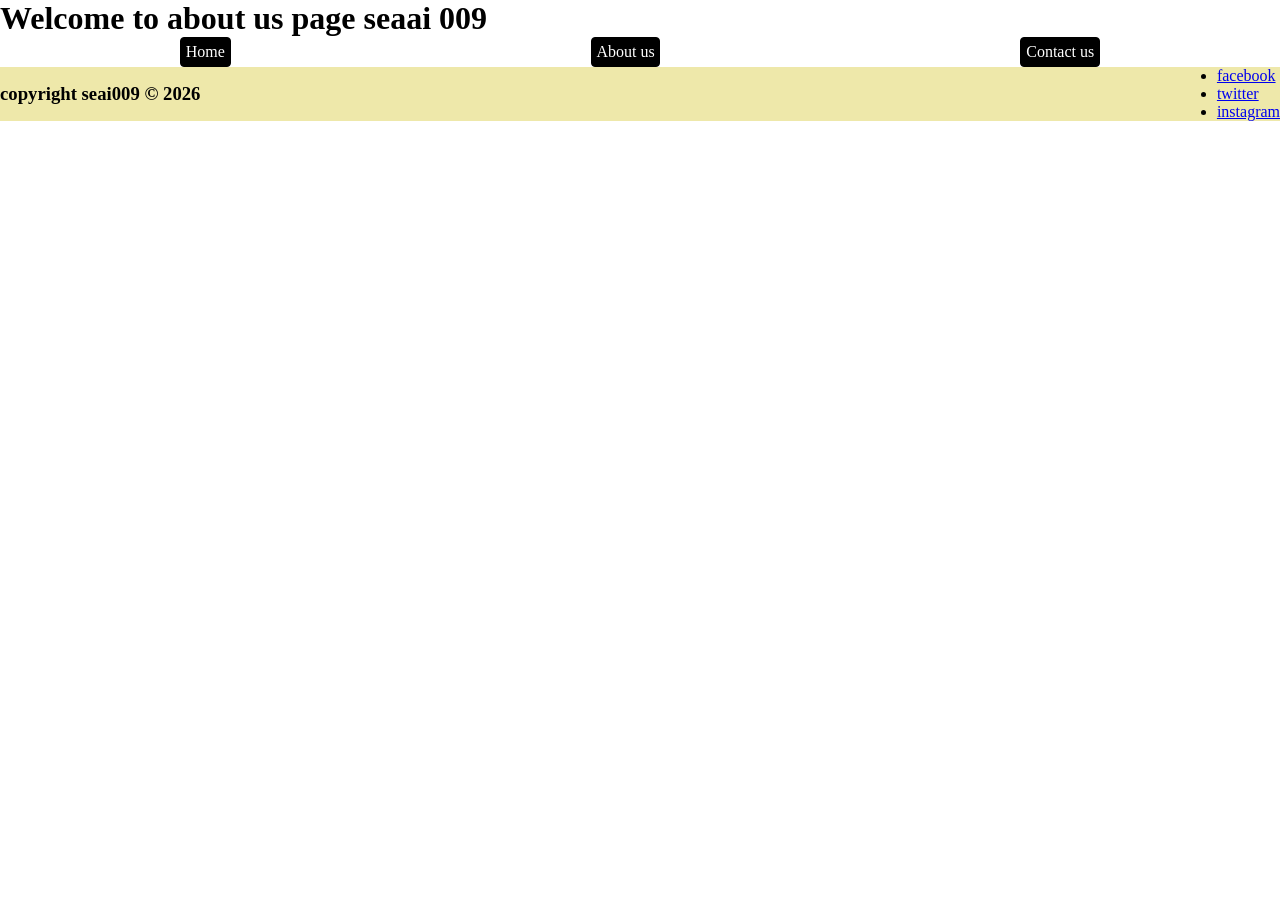
==== aboutus.html @ e655aaaf "add:full app" ====
<!doctype html>
<html lang="en">
  <head>
    <meta charset="UTF-8" />
    <meta name="viewport" content="width=device-width, initial-scale=1.0" />
    <link rel="stylesheet" href="style/style.css" />
    <link rel="stylesheet" href="style/aboutus.css" />
    <title>SEAI009 About us</title>
  </head>
  <body>
    <header>
      <h1>Welcome to about us page seaai 009</h1>
      <nav>
        <ul>
          <li><a href="index.html">Home</a></li>
          <li><a href="#">About us</a></li>
          <li><a href="/contactus.html">Contact us</a></li>
        </ul>
      </nav>
    </header>
    <main></main>
    <aside></aside>
    <footer>
      <h3>copyright seai009 &copy; 2026</h3>
      <ul>
        <li><a href="#">facebook</a></li>
        <li><a href="#">twitter</a></li>
        <li><a href="#">instagram</a></li>
      </ul>
    </footer>
  </body>
</html>
---- style/style.css ----
@import url(nav.css);
@import url(footer.css);
* {
  box-sizing: border-box;
  padding: 0;
  margin: 0;
}
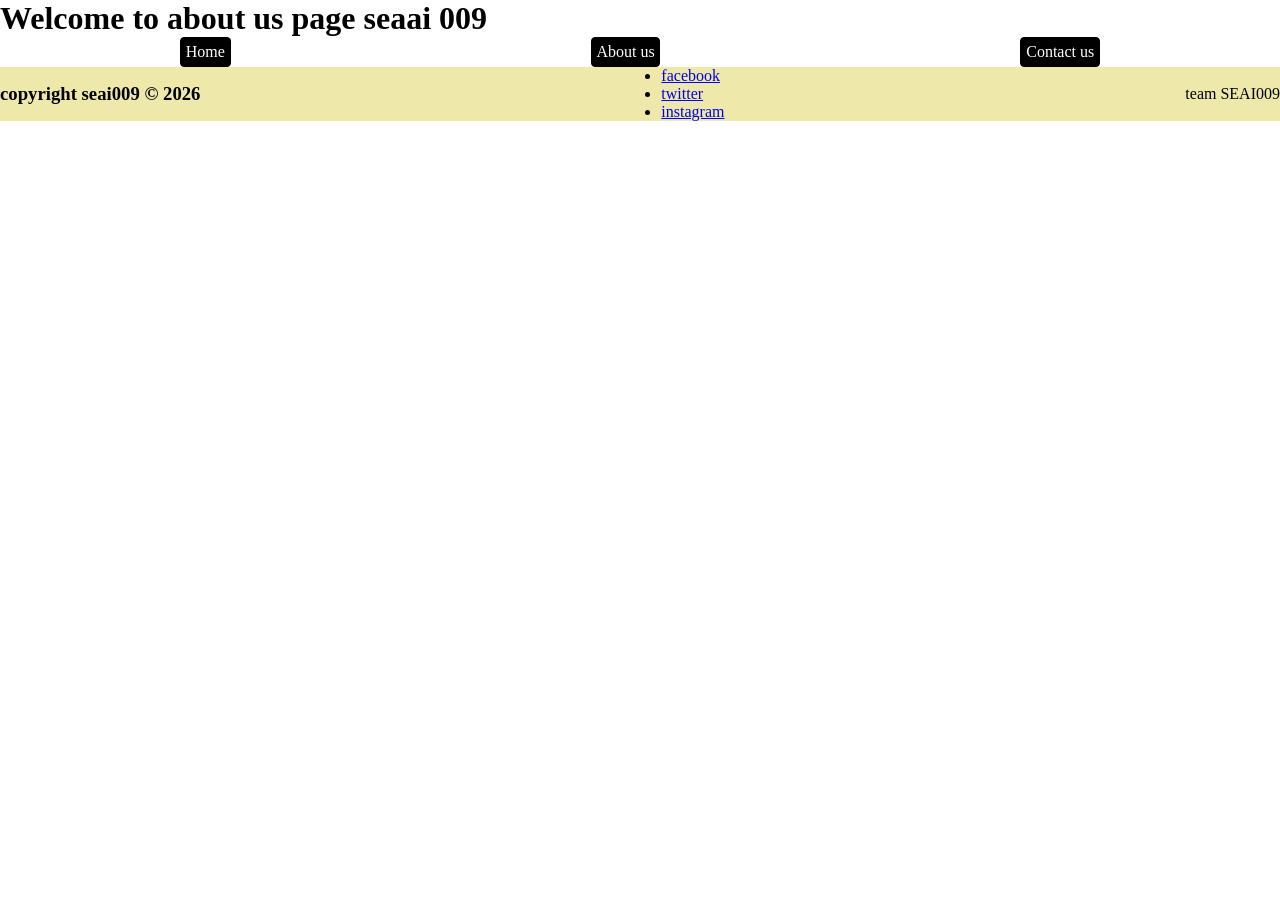
==== commit a7863c82: "Added footer text" ====
--- a/aboutus.html
+++ b/aboutus.html
@@ -27,6 +27,7 @@
         <li><a href="#">twitter</a></li>
         <li><a href="#">instagram</a></li>
       </ul>
+      <p>team SEAI009</p>
     </footer>
   </body>
 </html>
